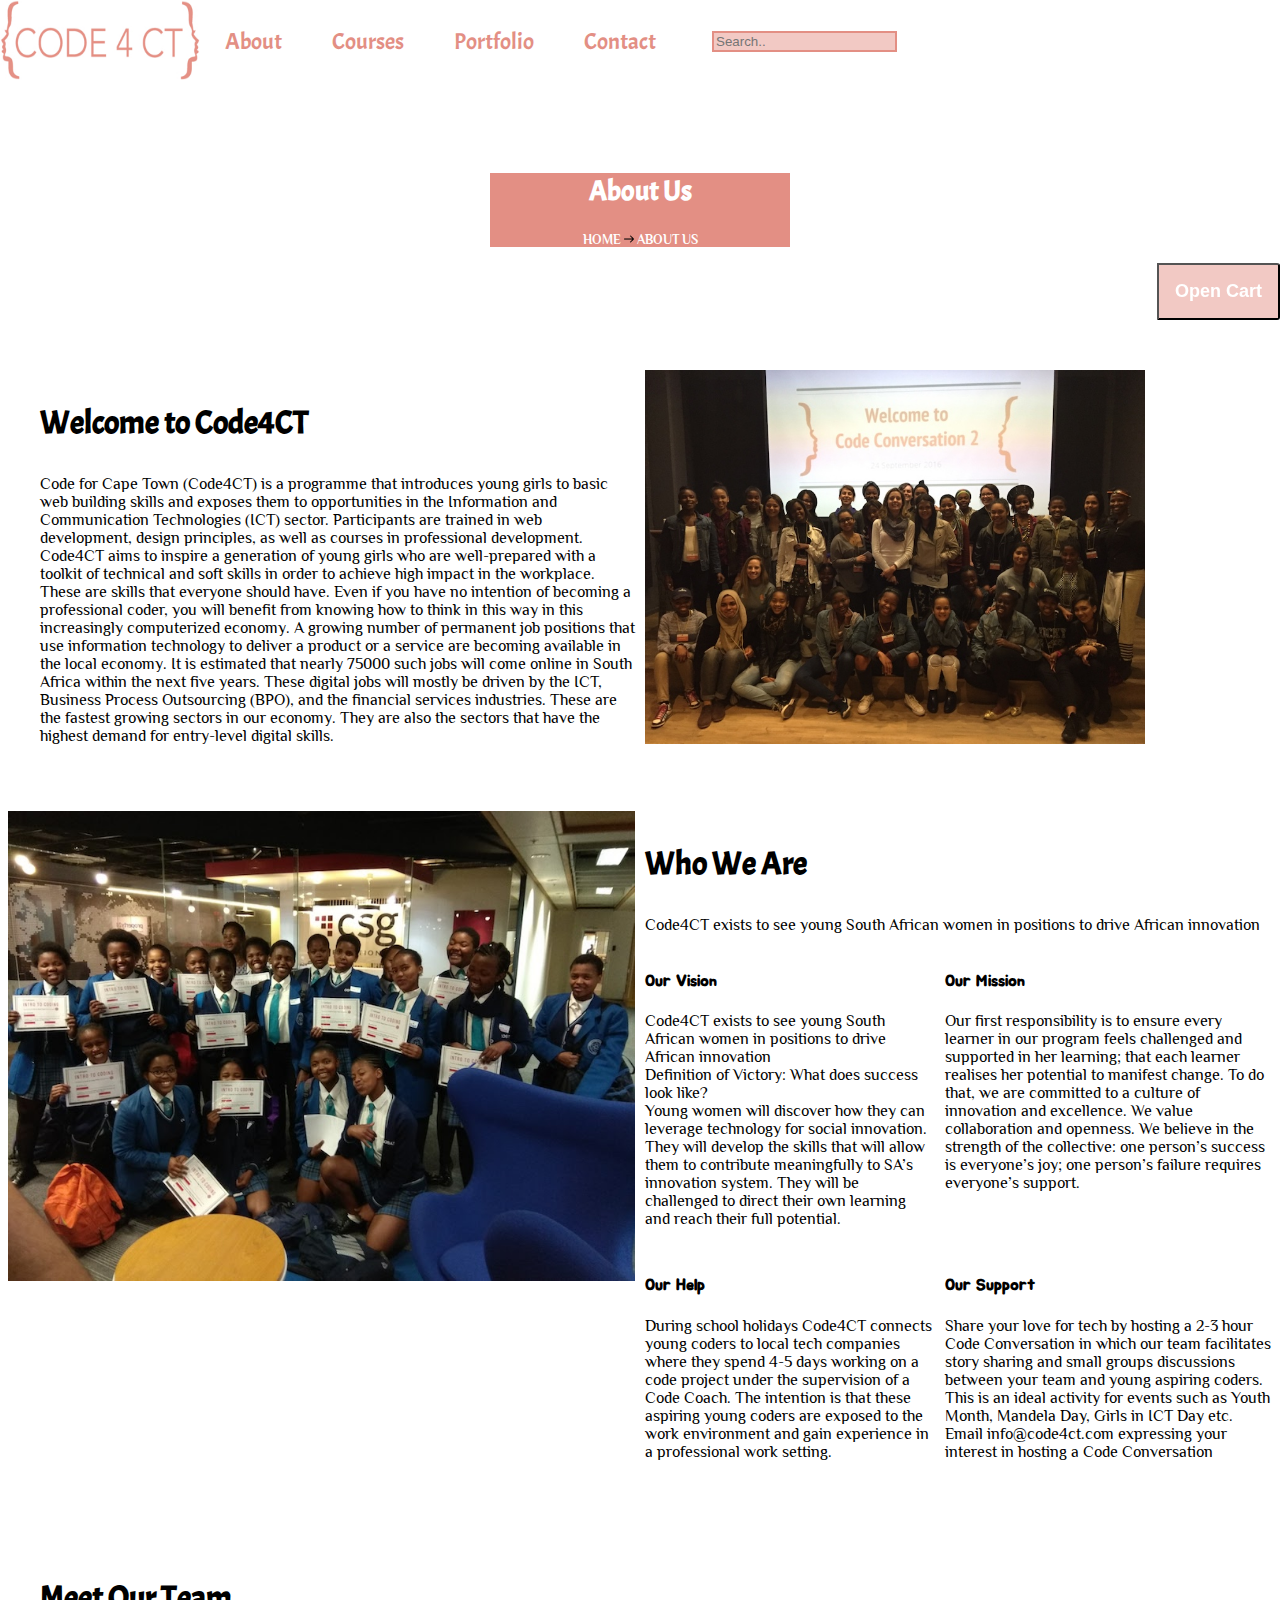
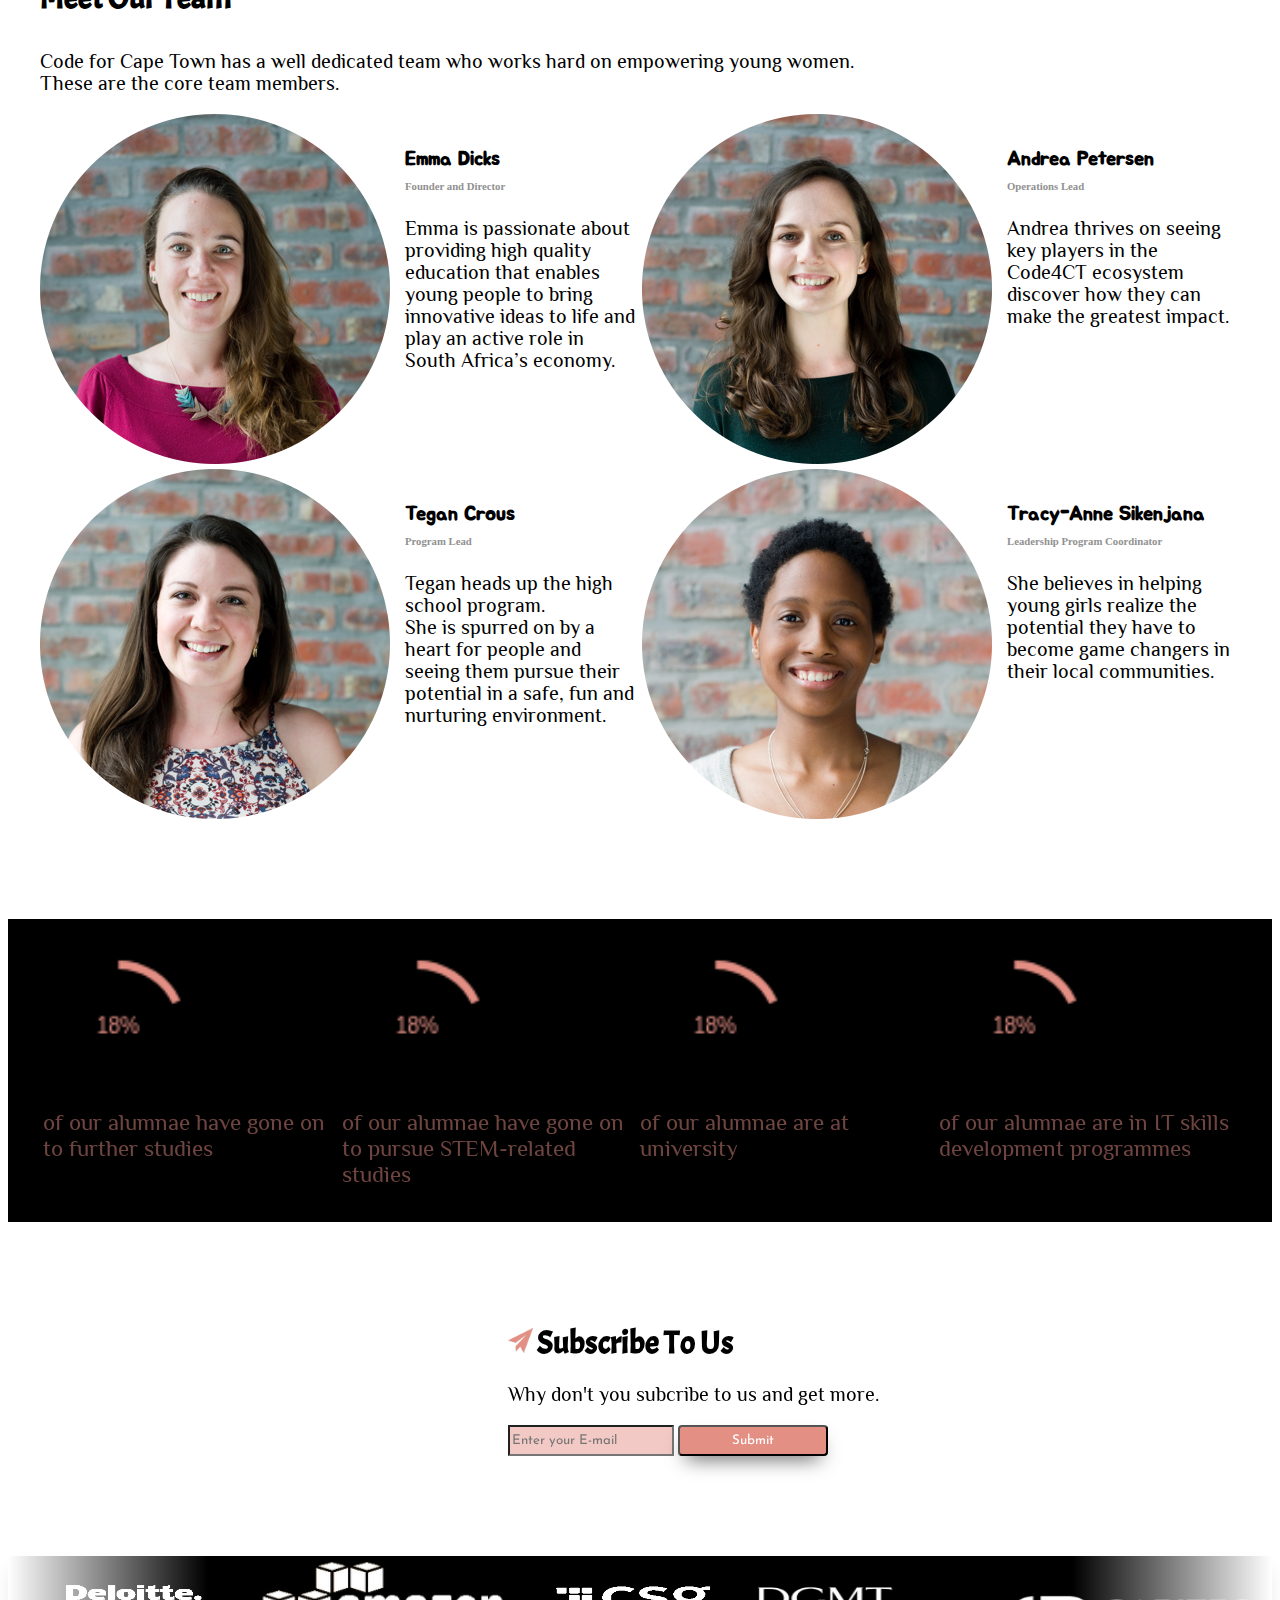
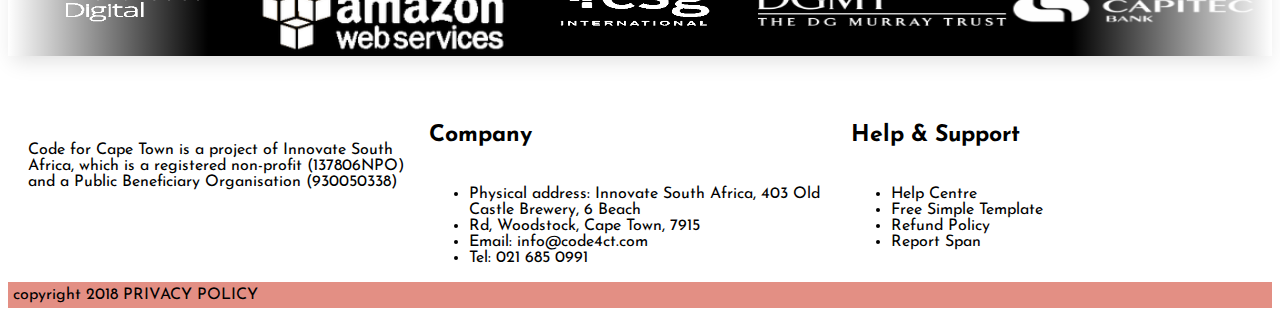
==== about.html @ 4ddfef7e "first submit" ====
<!DOCTYPE html>
<html lang="en" dir="ltr">
  <head>
    <meta charset="utf-8">
    <link rel="stylesheet" href="css/about-courses.css">
    <link rel="stylesheet" href="https://cdnjs.cloudflare.com/ajax/libs/font-awesome/4.7.0/css/font-awesome.min.css">
    <title>Code4</title>
    <script type="text/javascript" src="js/main.js"></script>
    <meta name="viewport" content="width=device-width, initial-scale=1.0">
  </head>
  <body>
    <header>
      <!-- navbar -->
      <nav>
        <div class="topnav" id="myTopnav">
          <a title="Home" href="index.html" class="active"><img src="images/logo.jpg" alt="" width="100%" height="100%"></a>
          <a href="#top">About</a>
          <a href="courses.html">Courses</a>
          <a href="portfolio.html">Portfolio</a>
          <a href="contact.html">Contact</a>
           <input type="text" placeholder="Search..">
          <a href="javascript:void(0);" class="icon" onclick="myFunction()">
            <i class="fa fa-bars"></i>
          </a>
        </div>
      </nav>
      <!-- Header -->
      <div class="contact-header">
        <div class="header-box">
          <h2>About Us</h2>
          <h5>HOME
            <img src="images\icons\arrow-pointing-to-right.png" alt=">" width="10px" height="10px">
             ABOUT US</h5>
        </div>
      </div>
    </header>


    <section>
      <!-- toggle shoppping cart button -->
      <button id="hidden" onclick="hiding()">Open Cart</button>
      <!-- Shopping Cart -->
      <div id="theCartContainer">
        <div class="card-header">Cart Info</div>
        <div class="card-body" data-kart="display">
            <div>Total item: <span data-kart-total-item="0">0</span></div>
            <div>Total Price: R<span data-kart-total-price="0">0.00</span></div>
        </div>
      </div>
      <!--  ------------------------------------------------------------------>
      <!-- Intro -->
      <div class="welcome">

        <div class="text">
          <h3>Welcome to Code4CT</h3>
          <p>Code for Cape Town (Code4CT) is a programme that introduces young girls to basic web building skills and exposes them to opportunities in the Information and Communication Technologies (ICT) sector. Participants are trained in web development, design principles, as well as courses in professional development. Code4CT aims to inspire a generation of young girls who are well-prepared with a toolkit of technical and soft skills in order to achieve high impact in the workplace.
            <br>
            These are skills that everyone should have. Even if you have no intention of becoming a professional coder, you will benefit from knowing how to think in this way in this increasingly computerized economy. A growing number of permanent job positions that use information technology to deliver a product or a service are becoming available in the local economy.  It is estimated that nearly 75000 such jobs will come online in South Africa within the next five years.  These digital jobs will mostly be driven by the ICT, Business Process Outsourcing (BPO), and the financial services industries.  These are the fastest growing sectors in our economy.  They are also the sectors that have the highest demand for entry-level digital skills.</p>
        </div>
        <div class="img">
          <img src="images\about1.jpg" alt="" width="100%">
        </div>
      </div>
      <!--  ------------------------------------------------------------------>
      <!-- Who We Are -->
      <div class="whoWeAre">
        <div class="img">
          <img src="images\about2.jpg" alt="" width="100%">
        </div>
        <div class="text">
          <h3>Who We Are</h3>
          <p>Code4CT exists to see young South African women in positions to drive African innovation</p>
          <!-- Our Vision -->
          <div class="textarea">
            <div class="vision">
              <h4>Our Vision</h4>
              <p>Code4CT exists to see young South African women in positions to drive African innovation
                <br>
                Definition of Victory: What does success look like?
                 <br>
                  Young women will discover how they can leverage technology for social innovation. They will develop the skills that will allow them to contribute meaningfully to SA’s innovation system.  They will be challenged to direct their own learning and reach their full potential.</p>
            </div>
            <!-- Our Mission -->
            <div class="mission">
              <h4>Our Mission</h4>
              <p>Our first responsibility is to ensure every learner in our program feels challenged and supported in her learning; that each learner realises her potential to manifest change.
              To do that, we are committed to a culture of innovation and excellence. We value collaboration and openness.
              We believe in the strength of the collective: one person’s success is everyone’s joy; one person’s failure requires everyone’s support. </p>
            </div>
            <!-- Our Help -->
            <div class="help">
              <h4>Our Help</h4>
              <p>During school holidays Code4CT connects young coders to local tech companies where they spend 4-5 days working on a code project under the supervision of a Code Coach. The intention is that these aspiring young coders are exposed to the work environment and gain experience in a professional work setting.</p>
            </div>
            <!-- Our Support -->
            <div class="support">
              <h4>Our Support</h4>
              <p>Share your love for tech by hosting a 2-3 hour Code Conversation in which our team facilitates story sharing and small groups discussions between your team and young aspiring coders.
                <br>
                This is an ideal activity for events such as Youth Month, Mandela Day, Girls in ICT Day etc.
                  <br>
                  Email info@code4ct.com expressing your interest in hosting a Code Conversation</p>
            </div>
          </div>
        </div>
      </div>
      <!-- -------------------------------------------------------------------->
      <!-- Meet The Team -->
      <div class="theTeam">
        <h3>Meet Our Team</h3>

        <p>Code for Cape Town has a well dedicated team who works hard on empowering young women.
          <br>
          These are the core team members.</p>
          <!-- Emma Dicks -->
        <div class="members">
          <div class="member1">
            <img src="images/team1.png" alt="">
            <div class="text">
              <h5>Emma Dicks</h5>
              <h6>Founder and Director</h6>
              <p>Emma is passionate about providing high quality education that enables young people to bring innovative ideas to life and play an active role in South Africa’s economy.</p>
            </div>
          </div>
          <!-- Andrea Petersen -->
          <div class="member2">
            <img src="images/team2.png" alt="">
            <div class="text">
              <h5>Andrea Petersen</h5>
              <h6>Operations Lead</h6>
              <p>Andrea thrives on seeing key players in the Code4CT ecosystem discover how they can make the greatest impact.</p>
            </div>
          </div>
          <!-- Tegan Crous -->
          <div class="member3">
            <img src="images/team3.png" alt="">
            <div class="text">
              <h5>Tegan Crous</h5>
              <h6>Program Lead</h6>
              <p>Tegan heads up the high school program.
                <br>
                She is spurred on by a heart for people and seeing them pursue their potential in a safe, fun and nurturing environment.</p>
            </div>
          </div>
          <!-- Tracy-Anne Sikenjana -->
          <div class="member4">
            <img src="images/team4.png" alt="">
            <div class="text">
              <h5>Tracy-Anne Sikenjana</h5>
              <h6>Leadership Program Coordinator</h6>
              <p>She believes in helping young girls realize the potential they have to become game changers in their local communities.</p>
            </div>
          </div>
        </div>
      </div>
      <!--  ------------------------------------------------------------------->
      <!-- percentage Count Up  -->
      <div class="countUpContainer">
        <div class="countUp">
          <canvas id="my_canvas" width="70" height="70"></canvas>
          <div class="text">
            of our alumnae have gone on to further studies
          </div>
        </div>
        <div class="countUp">
          <canvas id="my_canvas2" width="70" height="70"></canvas>
          <div class="text">
            of our alumnae have gone on to pursue STEM-related studies
          </div>
        </div>
        <div class="countUp">
          <canvas id="my_canvas3" width="70" height="70"></canvas>
          <div class="text">
            of our alumnae are at university
          </div>
        </div>
        <div class="countUp">
          <canvas id="my_canvas4" width="70" height="70"></canvas>
          <div class="text">
            of our alumnae are in IT skills development programmes
          </div>
        </div>
      </div>
      <!--  --------------------------------------------------------->
      <!-- Subscribe Section -->
      <div class="subcribeSection">
        <div class="subcribeHeading">
          <img src="images/icons/paper-plane.png" alt="" width="25px" height="25px">
          <h3>Subscribe To Us</h3>
        </div>
        <p>Why don't you subcribe to us and get more.</p>
        <div class="subcribeField">
          <input type="email" name="" placeholder="Enter your E-mail" value="">
          <input type="submit" name="" value="Submit">
        </div>
      </div>
      <!--  ---------------------------------------------------------->
      <!-- Carousel -->
      <div class="carousel-container">

        <div class="carousel">
        	<div class="slide-track">
        		<div class="slide">
        			<img src="images\partners\Code4CT-Partners1.png" height="100" width="250" alt="" />
        		</div>
        		<div class="slide">
        			<img src="images\partners\Code4CT-Partners2.png" height="100" width="250" alt="" />
        		</div>
        		<div class="slide">
        			<img src="images\partners\Code4CT-Partners3.png" height="100" width="250" alt="" />
        		</div>
        		<div class="slide">
        			<img src="images\partners\Code4CT-Partners4.png" height="100" width="250" alt="" />
        		</div>
        		<div class="slide">
        			<img src="images\partners\Code4CT-Partners6.png" height="100" width="250" alt="" />
        		</div>
        		<div class="slide">
        			<img src="images\partners\Code4CT-Partners7.png" height="100" width="250" alt="" />
        		</div>
        		<div class="slide">
        			<img src="images\partners\Code4CT-Partners8.png" height="100" width="250" alt="" />
        		</div>
        		<div class="slide">
        			<img src="images\partners\Code4CT-Partners9.png" height="100" width="250" alt="" />
        		</div>
        		<div class="slide">
        			<img src="images\partners\Code4CT-Partners10.png" height="100" width="250" alt="" />
        		</div>
        		<div class="slide">
        			<img src="images\partners\Code4CT-Partners11.png" height="100" width="250" alt="" />
        		</div>
        		<div class="slide">
        			<img src="images\partners\Code4CT-Partners12.png" height="100" width="250" alt="" />
        		</div>
        		<div class="slide">
        			<img src="images\partners\Code4CT-Partners13.png" height="100" width="250" alt="" />
        		</div>
        		<div class="slide">
        			<img src="images\partners\Code4CT-Partners14.png" height="100" width="250" alt="" />
        		</div>
        		<div class="slide">
        			<img src="images\partners\Code4CT-Partners15.png" height="100" width="250" alt="" />
        		</div>
        	</div>
        </div>

      </div>


    </section>


    <!-- Footer -->
    <footer>
      <!-- Legal Notice -->
      <div class="legal">
        <p>Code for Cape Town is a project of Innovate South Africa, which is a registered non-profit (137806NPO) and a Public Beneficiary Organisation (930050338)</p>
      </div>

      <!-- Company -->
      <div class="contactfooter">
        <h5>Company</h5>
        <ul>
          <li>Physical address: Innovate South Africa, 403 Old Castle Brewery, 6 Beach </li>
          <li>Rd, Woodstock, Cape Town, 7915</li>
          <li>Email: info@code4ct.com </li>
          <li>Tel: 021 685 0991</li>
        </ul>
      </div>
      <!-- Help and Support -->
      <div class="list">
        <h5>Help & Support</h5>
        <ul>
          <li>Help Centre</li>
          <li>Free Simple Template</li>
          <li>Refund Policy</li>
          <li>Report Span</li>
          <!-- to top button -->
          <a href="#top">
            <button id="myBtn" title="Go to top">
              <img src="images/icons/up.png" alt="Top" width="35px" height="35px">
            </button>
          </a>
        </ul>
      </div>
      <!-- copyright -->
      <div class="copyright">
        copyright 2018 PRIVACY POLICY
      </div>
    </footer>
    <script src="https://code.jquery.com/jquery-3.3.1.slim.min.js"></script>
    <script src="js/shopkart.js"></script>
    <script type="text/javascript">

    // shopping cart
      $(function () {
          $.shopkart();
        });
    </script>
    <script type="text/javascript">


    /////////////////////////////////////////////
    //shopping cart
      var _gaq = _gaq || [];
      _gaq.push(['_setAccount', 'UA-36251023-1']);
      _gaq.push(['_setDomainName', 'jqueryscript.net']);
      _gaq.push(['_trackPageview']);

      (function() {
        var ga = document.createElement('script'); ga.type = 'text/javascript'; ga.async = true;
        ga.src = ('https:' == document.location.protocol ? 'https://ssl' : 'http://www') + '.google-analytics.com/ga.js';
        var s = document.getElementsByTagName('script')[0]; s.parentNode.insertBefore(ga, s);
      })();

      ////////////////////////////////////////////////////
        // percentage countUp

          var ctx = document.getElementById('my_canvas').getContext('2d');
          var ctx2 = document.getElementById('my_canvas2').getContext('2d');
          var ctx3 = document.getElementById('my_canvas3').getContext('2d');
          var ctx4 = document.getElementById('my_canvas4').getContext('2d');
          var al = 0;
          var al2 = 0;
          var al3 = 0;
          var al4 = 0;

          var start = 4.72;
          var cw = ctx.canvas.width;
          var ch = ctx.canvas.height;
          var diff;

          function progressSim(){
          	diff = ((al / 100) * Math.PI*2*10).toFixed(2);
          	ctx.clearRect(0, 0, cw, ch);
          	ctx.lineWidth = 4;
          	ctx.fillStyle = '#e38f84';
          	ctx.strokeStyle = "#e38f84";
          	ctx.textAlign = 'center';
          	ctx.fillText(al+'%', cw*.5, ch*.5+2, cw);
          	ctx.beginPath();
          	ctx.arc(35, 35, 30, start, diff/10+start, false);
          	ctx.stroke();
          	if(al >= 80){
          		clearTimeout(sim);
          	}
          	al++;
          }
          function progressSim2(){
          	diff = ((al2 / 100) * Math.PI*2*10).toFixed(2);
          	ctx2.clearRect(0, 0, cw, ch);
          	ctx2.lineWidth = 4;
          	ctx2.fillStyle = '#e38f84';
          	ctx2.strokeStyle = "#e38f84";
          	ctx2.textAlign = 'center';
          	ctx2.fillText(al2+'%', cw*.5, ch*.5+2, cw);
          	ctx2.beginPath();
          	ctx2.arc(35, 35, 30, start, diff/10+start, false);
          	ctx2.stroke();
          	if(al2 >= 74){
          		clearTimeout(sim2);
          	}
          	al2++;
          }

          function progressSim3() {
                	diff = ((al3 / 100) * Math.PI*2*10).toFixed(2);
                	ctx3.clearRect(0, 0, cw, ch);
                	ctx3.lineWidth = 4;
                	ctx3.fillStyle = '#e38f84';
                	ctx3.strokeStyle = "#e38f84";
                	ctx3.textAlign = 'center';
                	ctx3.fillText(al3+'%', cw*.5, ch*.5+2, cw);
                	ctx3.beginPath();
                	ctx3.arc(35, 35, 30, start, diff/10+start, false);
                	ctx3.stroke();
                	if(al3 >= 56){
                		clearTimeout(sim3);
                	}
                	al3++;
          }
          function progressSim4() {
                	diff = ((al4 / 100) * Math.PI*2*10).toFixed(2);
                	ctx4.clearRect(0, 0, cw, ch);
                	ctx4.lineWidth = 4;
                	ctx4.fillStyle = '#e38f84';
                	ctx4.strokeStyle = "#e38f84";
                	ctx4.textAlign = 'center';
                	ctx4.fillText(al4+'%', cw*.5, ch*.5+2, cw);
                	ctx4.beginPath();
                	ctx4.arc(35, 35, 30, start, diff/10+start, false);
                	ctx4.stroke();
                	if(al4 >= 24){
                		clearTimeout(sim4);
                	}
                	al4++;
          }
          var sim = setInterval(progressSim, 50);
          var sim2 = setInterval(progressSim2, 50);
          var sim3 = setInterval(progressSim3, 50);
          var sim4 = setInterval(progressSim4, 50);

        ////////////////////////////////////////
    </script>
  </body>
</html>
---- css/about-courses.css ----
@import url("https://fonts.googleapis.com/css?family=Acme|Josefin+Sans|Jua|Philosopher");
html {
  scroll-behavior: smooth; }

body header nav {
  position: fixed;
  top: 0;
  left: 0;
  width: 100%;
  z-index: 99; }
  body header nav .topnav {
    overflow: hidden;
    background-color: #fff; }
    body header nav .topnav .icon {
      display: none; }
    body header nav .topnav input {
      margin: 31px;
      border: 2px solid #e38f84;
      background-color: #e38f847a; }
    body header nav .topnav a {
      float: left;
      display: block;
      color: #e38f84;
      text-align: center;
      padding: 27px 25px;
      text-decoration: none;
      font-size: 23px;
      font-family: "Acme", sans-serif; }
      body header nav .topnav a:hover {
        background-color: #e38f847a;
        color: white; }
      body header nav .topnav a:first-child {
        height: 80px;
        width: 200px;
        padding: 0; }
body header .contact-header {
  background-image: url(../images/Girl-code-Page-Header.png);
  text-align: center;
  padding: 50px;
  margin-top: 100px; }
  body header .contact-header .header-box {
    width: 300px;
    margin: 0 auto;
    background-color: #e38f84;
    color: #fff;
    font-family: "Philosopher", sans-serif; }
    body header .contact-header .header-box h2 {
      font-family: "Acme", sans-serif;
      font-size: 28px; }
body section #theCartContainer {
  position: fixed;
  width: 220px;
  background: #e38f84;
  right: 0;
  padding: 16px;
  font-weight: bold;
  font-family: "Philosopher", sans-serif;
  font-size: 18px;
  transition: 0.6s ease;
  border: 2px solid #e38f847a;
  border-radius: 12px 12px 12px 12px;
  display: none;
  top: 320px; }
body section #hidden {
  position: fixed;
  right: 0;
  top: 285px;
  cursor: pointer;
  width: auto;
  padding: 16px;
  margin-top: -22px;
  color: #fff;
  background-color: #e38f847a;
  font-weight: bold;
  font-size: 18px;
  transition: 0.6s ease;
  border-radius: 0 3px 3px 0; }
body section .courses {
  display: grid;
  grid-template-columns: 1fr 1fr 1fr; }
  body section .courses li {
    list-style: none; }
  body section .courses .text h4 {
    font-family: "Acme", sans-serif;
    font-size: 2em; }
  body section .courses .text li {
    font-family: "Josefin Sans", sans-serif; }
  body section .courses .text-center button {
    border-radius: 4px;
    background-color: #e38f84;
    text-align: center;
    font-family: "Josefin Sans", sans-serif;
    font-size: 15px;
    padding: 16px;
    width: 150px;
    margin: 36px;
    box-shadow: 0 10px 20px -8px rgba(0, 0, 0, 0.7);
    display: inline-block;
    position: relative;
    transition: 0.5s; }
    body section .courses .text-center button:after {
      content: '';
      position: absolute;
      opacity: 0;
      top: 14px;
      right: -20px;
      transition: 0.5s; }
    body section .courses .text-center button:hover {
      width: 160px; }
    body section .courses .text-center button:hover:after {
      opacity: 1;
      right: 10px; }
body section .welcome {
  display: grid;
  grid-template-columns: 1fr 1fr;
  grid-gap: 10px;
  margin: 50px auto;
  width: 1200px; }
  body section .welcome h3 {
    font-family: "Acme", sans-serif;
    font-size: 2em; }
  body section .welcome p {
    font-family: "Philosopher", sans-serif; }
  body section .welcome .img {
    width: 500px; }
body section .whoWeAre {
  display: grid;
  grid-template-columns: 1fr 1fr;
  grid-gap: 10px;
  margin-top: 50px; }
  body section .whoWeAre h3 {
    font-family: "Acme", sans-serif;
    font-size: 2em; }
  body section .whoWeAre p {
    font-family: "Philosopher", sans-serif; }
  body section .whoWeAre .text .textarea {
    display: grid;
    grid-template-areas: 'vision mission' 'help support';
    grid-gap: 10px; }
    body section .whoWeAre .text .textarea h4 {
      font-family: "Jua", sans-serif; }
    body section .whoWeAre .text .textarea .vision {
      grid-area: vision; }
    body section .whoWeAre .text .textarea .mission {
      grid-area: mission; }
    body section .whoWeAre .text .textarea .help {
      grid-area: help; }
    body section .whoWeAre .text .textarea .support {
      grid-area: support; }
body section .theTeam {
  width: 1200px;
  margin: 100px auto; }
  body section .theTeam h3 {
    font-family: "Acme", sans-serif;
    font-size: 2em; }
  body section .theTeam p {
    font-family: "Philosopher", sans-serif;
    font-size: 20px; }
  body section .theTeam .members {
    display: grid;
    grid-template-areas: 'area1 area2' 'area3 area4';
    grid-gap: 5px; }
    body section .theTeam .members h5 {
      font-family: "Jua", sans-serif;
      font-size: 20px; }
    body section .theTeam .members h6 {
      margin-top: -25px;
      color: #919191; }
    body section .theTeam .members .member1 {
      grid-area: area1;
      display: grid;
      grid-template-columns: 1fr 1fr;
      grid-gap: 15px; }
    body section .theTeam .members .member2 {
      grid-area: area2;
      display: grid;
      grid-template-columns: 1fr 1fr;
      grid-gap: 15px; }
    body section .theTeam .members .member3 {
      grid-area: area3;
      display: grid;
      grid-template-columns: 1fr 1fr;
      grid-gap: 15px; }
    body section .theTeam .members .member4 {
      grid-area: area4;
      display: grid;
      grid-template-columns: 1fr 1fr;
      grid-gap: 15px; }
body section .countUpContainer {
  display: grid;
  grid-template-columns: 1fr 1fr 1fr 1fr;
  padding: 35px;
  font-family: "Philosopher", sans-serif;
  font-size: 23px;
  color: #e38f847a;
  background-color: #000; }
  body section .countUpContainer .countUp canvas {
    width: 150px;
    height: 150px; }
body section .subcribeSection {
  width: 500px;
  margin: 100px 500px; }
  body section .subcribeSection h3 {
    font-family: "Acme", sans-serif;
    font-size: 2em; }
  body section .subcribeSection p {
    font-family: "Philosopher", sans-serif;
    font-size: 20px; }
  body section .subcribeSection .subcribeHeading img {
    display: inline; }
  body section .subcribeSection .subcribeHeading h3 {
    display: inline; }
  body section .subcribeSection .subcribeField input {
    font-family: "Josefin Sans", sans-serif;
    background-color: #e38f847a;
    height: 25px; }
    body section .subcribeSection .subcribeField input:nth-child(2) {
      height: 31px;
      border-radius: 4px;
      background-color: #e38f84;
      color: #fff;
      font-family: "Josefin Sans", sans-serif;
      width: 150px;
      cursor: pointer;
      box-shadow: 0 10px 20px -8px rgba(0, 0, 0, 0.7);
      transition: 0.5s; }
      body section .subcribeSection .subcribeField input:nth-child(2):after {
        content: '';
        opacity: 0;
        right: -20px;
        transition: 0.5s; }
      body section .subcribeSection .subcribeField input:nth-child(2):hover {
        width: 160px; }
      body section .subcribeSection .subcribeField input:nth-child(2):hover:after {
        opacity: 1;
        right: 10px; }
body section .carousel-container {
  max-width: 1510px; }
  body section .carousel-container .carousel {
    background: #000;
    box-shadow: 0 10px 20px -5px rgba(0, 0, 0, 0.125);
    height: 100px;
    margin: auto;
    overflow: hidden;
    position: relative;
    width: 100%; }
    body section .carousel-container .carousel::before, body section .carousel-container .carousel::after {
      background: linear-gradient(to right, white 0%, rgba(255, 255, 255, 0) 100%);
      content: "";
      height: 100px;
      position: absolute;
      width: 200px;
      z-index: 2; }
    body section .carousel-container .carousel::after {
      right: 0;
      top: 0;
      transform: rotateZ(180deg); }
    body section .carousel-container .carousel::before {
      left: 0;
      top: 0; }
    body section .carousel-container .carousel .slide-track {
      animation: scroll 40s linear infinite;
      display: flex;
      width: calc(250px * 14); }
@keyframes scroll {
  0% {
    transform: translateX(0); }
  100% {
    transform: translateX(calc(-250px * 7)); } }
    body section .carousel-container .carousel .slide {
      height: 100px;
      width: 250px; }
body footer {
  display: grid;
  grid-template-columns: 1fr 1fr 1fr;
  font-family: "Josefin Sans", sans-serif;
  margin-top: 30px; }
  body footer h5 {
    font-size: 23px; }
  body footer .legal {
    padding: 20px;
    padding-top: 40px; }
  body footer .copyright {
    grid-column: 1 / 4;
    background-color: #e38f84;
    padding: 5px; }
  body footer #myBtn {
    display: none;
    position: fixed;
    bottom: 20px;
    right: 30px;
    z-index: 99;
    font-size: 18px;
    border: none;
    outline: none;
    background-color: #e38f847a;
    color: #fff;
    cursor: pointer;
    padding: 15px;
    border-radius: 4px;
    box-shadow: 0 10px 20px -8px rgba(0, 0, 0, 0.7); }
  body footer #myBtn:hover {
    background-color: #e38f84; }

@media screen and (max-width: 430px) {
  body header .contact-header {
    padding: 0;
    margin-top: 180px; }
  body section {
    display: block; } }
@media screen and (max-width: 700px) {
  body header nav .topnav a:not(:first-child) {
    display: none; }
  body header nav .topnav a.icon {
    float: right;
    display: block; }
  body section {
    margin-top: 100px; }
    body section .courses {
      display: inline-block; }
    body section .welcome {
      display: block;
      width: auto; }
      body section .welcome .img {
        width: auto; }
    body section .whoWeAre {
      display: block; }
    body section .theTeam {
      width: auto; }
      body section .theTeam .members {
        display: block; }
        body section .theTeam .members .member1 {
          display: inline-block; }
        body section .theTeam .members .member2 {
          display: inline-block; }
        body section .theTeam .members .member3 {
          display: inline-block; }
        body section .theTeam .members .member4 {
          display: inline-block; }
    body section .countUpContainer {
      display: block;
      margin: 0 auto; }
    body section .subcribeSection {
      margin: 100px auto;
      width: auto; }
    body section .carousel-container {
      width: auto; } }
@media screen and (max-width: 1200px) {
  body section .welcome {
    width: auto;
    display: block; }
  body section .whoWeAre {
    display: block; }
    body section .whoWeAre .text .textarea {
      display: block; }
  body section .theTeam {
    width: auto; }
    body section .theTeam .members {
      display: block; }
      body section .theTeam .members .member1 {
        grid-template-columns: 1fr; }
        body section .theTeam .members .member1 h5 {
          font-size: 2em; }
      body section .theTeam .members .member2 {
        grid-template-columns: 1fr; }
        body section .theTeam .members .member2 h5 {
          font-size: 2em; }
      body section .theTeam .members .member3 {
        grid-template-columns: 1fr; }
        body section .theTeam .members .member3 h5 {
          font-size: 2em; }
      body section .theTeam .members .member4 {
        grid-template-columns: 1fr; }
        body section .theTeam .members .member4 h5 {
          font-size: 2em; }
  body section .subcribeSection {
    width: auto;
    padding: inherit;
    margin: inherit; }
  body section p {
    font-size: 2em; }
  body section h4 {
    font-size: 2em; }
  body section .text p {
    font-size: 2em; } }
@media screen and (max-width: 800px) {
  body header nav .topnav a:not(:first-child) {
    display: none; }
  body header nav .topnav a.icon {
    float: right;
    display: block; }
  body header .contact-header {
    padding: 0; }
  body footer {
    display: block; } }
@media screen and (max-width: 800px) {
  body header nav .topnav.responsive {
    position: relative; }
  body header nav .topnav.responsive .icon {
    position: absolute;
    right: 0;
    top: 0; }
  body header nav .topnav.responsive a {
    float: none;
    display: block;
    text-align: left; }
  body header nav .icon {
    position: absolute;
    right: 0;
    top: 0; } }

/*# sourceMappingURL=about-courses.css.map */
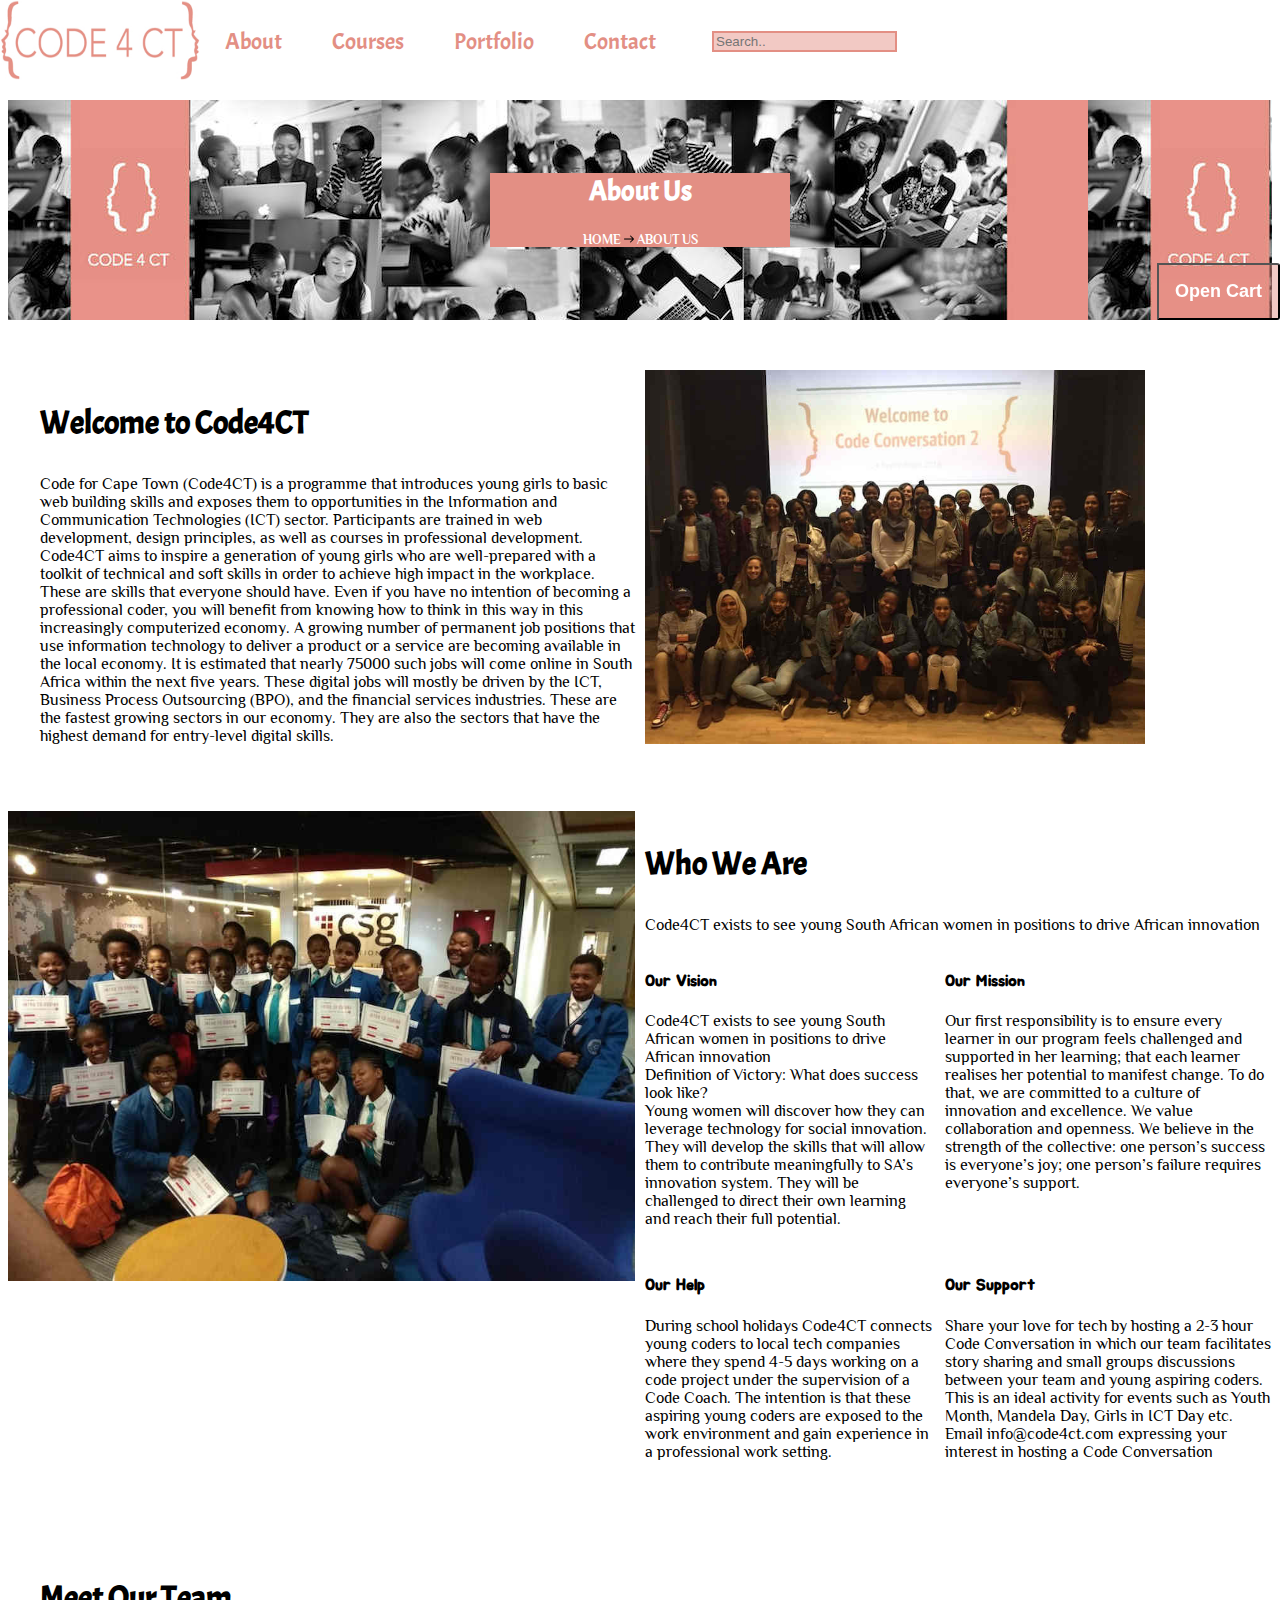
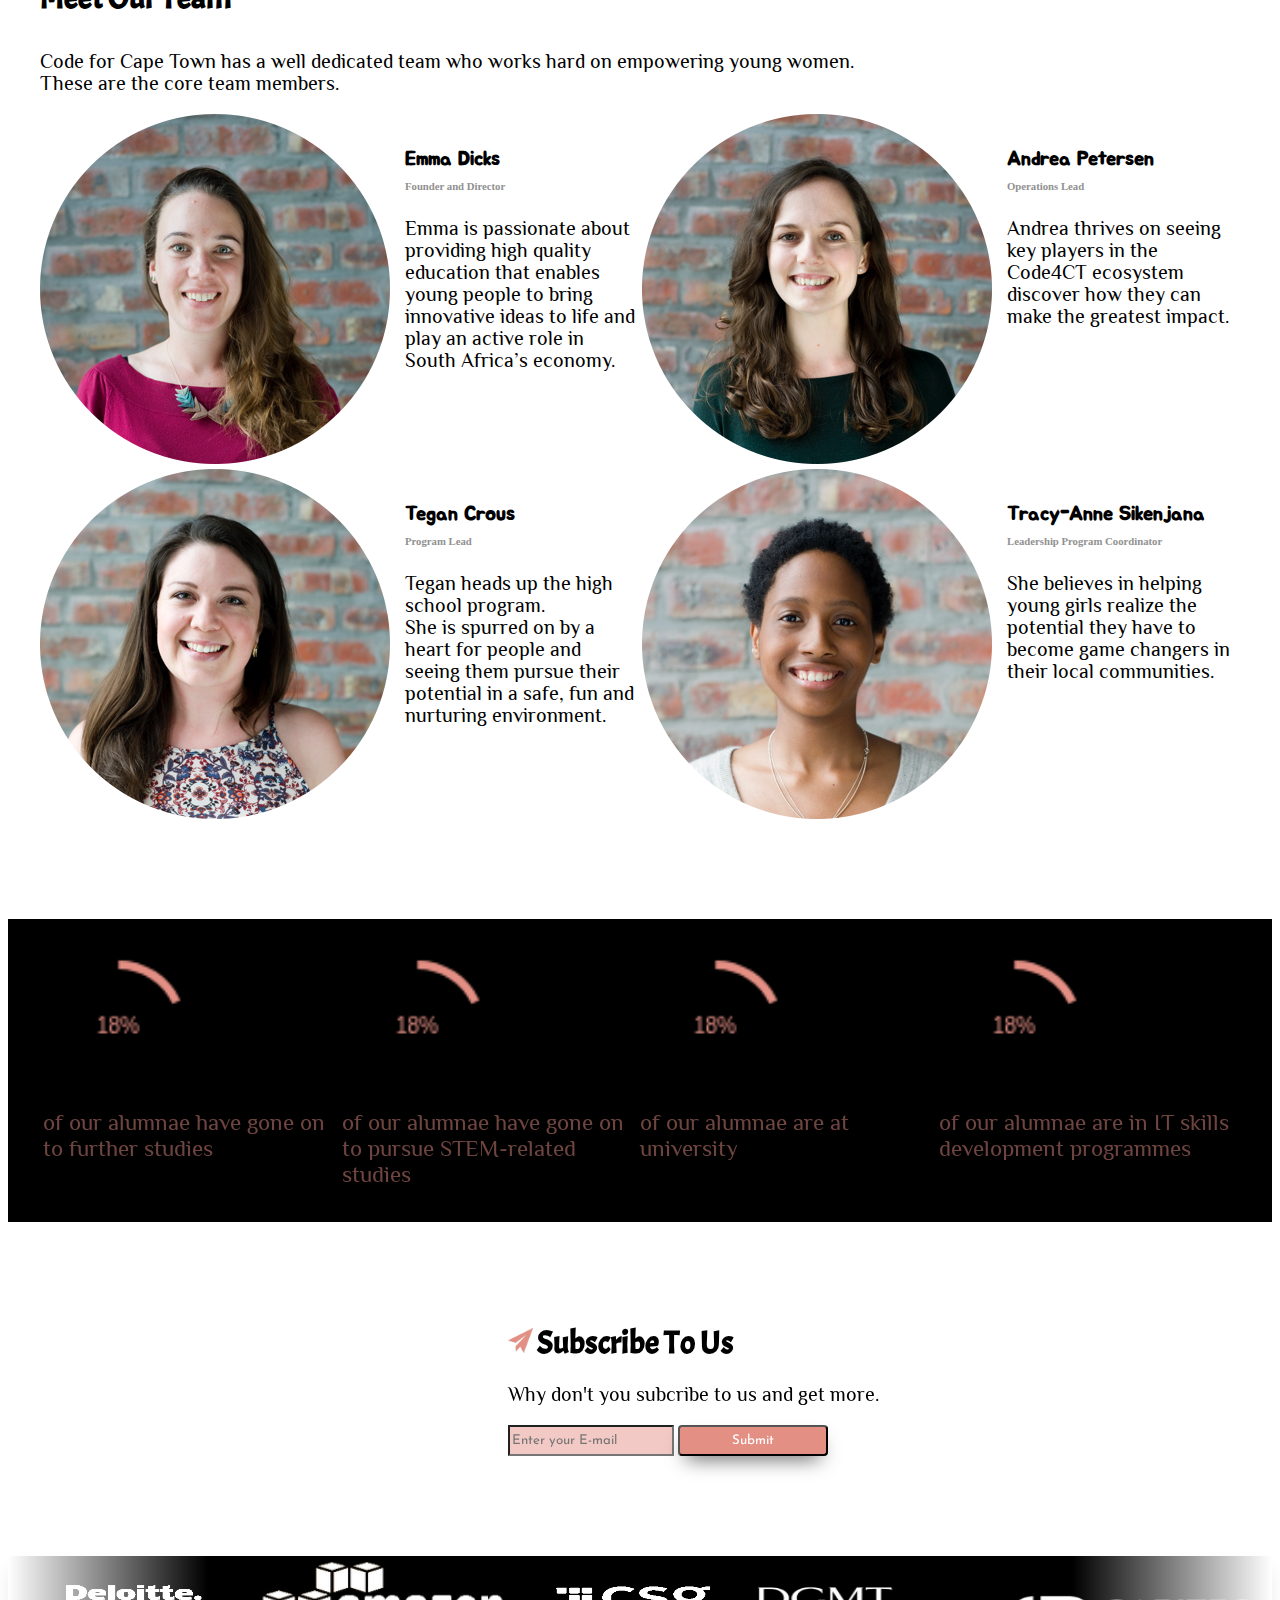
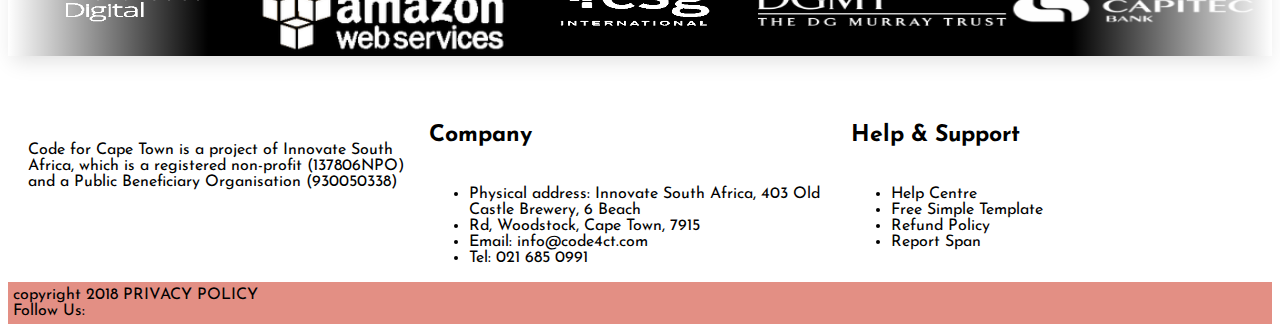
==== commit 38e3212e: "edited responsive view" ====
--- a/about.html
+++ b/about.html
@@ -2,6 +2,7 @@
 <html lang="en" dir="ltr">
   <head>
     <meta charset="utf-8">
+    <link rel="stylesheet" href="https://use.fontawesome.com/releases/v5.1.0/css/all.css" integrity="sha384-lKuwvrZot6UHsBSfcMvOkWwlCMgc0TaWr+30HWe3a4ltaBwTZhyTEggF5tJv8tbt" crossorigin="anonymous">
     <link rel="stylesheet" href="css/about-courses.css">
     <link rel="stylesheet" href="https://cdnjs.cloudflare.com/ajax/libs/font-awesome/4.7.0/css/font-awesome.min.css">
     <title>Code4</title>
@@ -287,6 +288,14 @@
       <!-- copyright -->
       <div class="copyright">
         copyright 2018 PRIVACY POLICY
+
+        <div class="footerIcons">
+          Follow Us:
+          <i class="fab fa-twitter"></i>
+          <i class="fab fa-pinterest-p"></i>
+          <i class="fab fa-google-plus-g"></i>
+          <i class="fab fa-linkedin-in"></i>
+        </div>
       </div>
     </footer>
     <script src="https://code.jquery.com/jquery-3.3.1.slim.min.js"></script>
--- a/css/about-courses.css
+++ b/css/about-courses.css
@@ -34,7 +34,7 @@
         width: 200px;
         padding: 0; }
 body header .contact-header {
-  background-image: url(../images/Girl-code-Page-Header.png);
+  background-image: url(../images/Girl-Code-Page-Header.jpg);
   text-align: center;
   padding: 50px;
   margin-top: 100px; }
